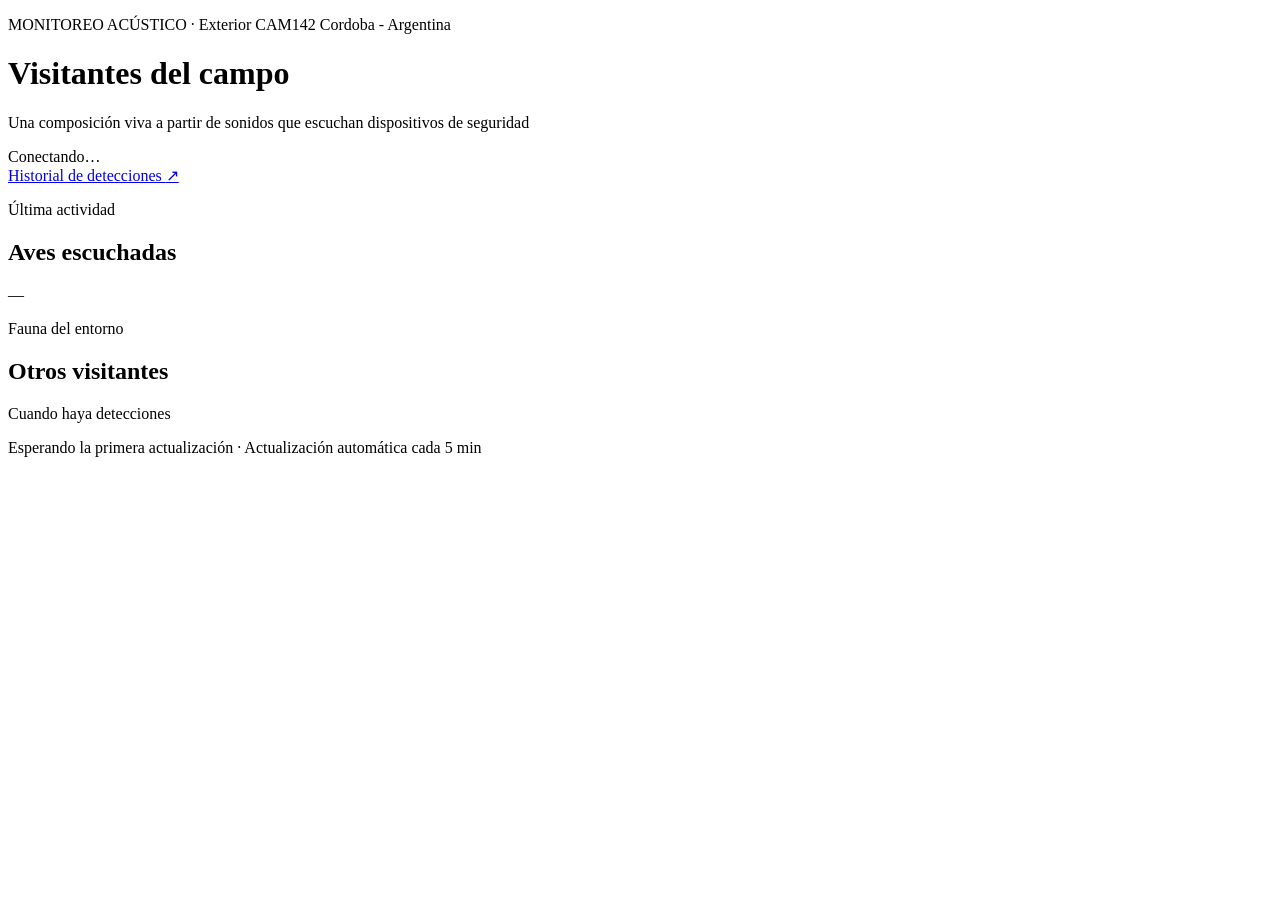
==== app/index.html @ 72a3278e "Add historical detections page" ====
<!doctype html>
<html lang="es">
  <head>
    <meta charset="utf-8" />
    <meta name="viewport" content="width=device-width, initial-scale=1" />
    <meta name="theme-color" content="#173b3f" />
    <title>Visitantes del campo</title>
    <link rel="stylesheet" href="/styles.css?v=3" />
  </head>
  <body>
    <main class="page-shell">
      <header class="masthead">
        <div>
          <p class="eyebrow">MONITOREO ACÚSTICO · Exterior CAM142 Cordoba - Argentina</p>
          <h1>Visitantes del campo</h1>
          <p class="subtitle">Una composición viva a partir de sonidos que escuchan dispositivos de seguridad</p>
        </div>
        <div class="status-pill" id="status-pill">
          <span class="status-dot"></span>
          <span id="status-text">Conectando…</span>
        </div>
      </header>

      <nav class="page-nav" aria-label="Navegación del proyecto">
        <a href="/history.html">Historial de detecciones <span aria-hidden="true">↗</span></a>
      </nav>

      <section class="collage-section" aria-labelledby="birds-title">
        <div class="section-heading">
          <div>
            <p class="section-kicker" id="activity-kicker">Última actividad</p>
            <h2 id="birds-title">Aves escuchadas</h2>
          </div>
          <p class="window-note" id="window-note">—</p>
        </div>
        <div class="collage" id="bird-collage" aria-live="polite"></div>
      </section>

      <section class="animals-section" aria-labelledby="animals-title">
        <div class="separator" aria-hidden="true"></div>
        <div class="section-heading animal-heading">
          <div>
            <p class="section-kicker">Fauna del entorno</p>
            <h2 id="animals-title">Otros visitantes</h2>
          </div>
          <p class="window-note" id="animal-note">Cuando haya detecciones</p>
        </div>
        <div class="animal-row" id="animal-row" aria-live="polite"></div>
      </section>

      <footer class="footer">
        <span id="last-updated">Esperando la primera actualización</span>
        <span>·</span>
        <span>Actualización automática cada 5 min</span>
      </footer>
    </main>

    <script src="/config.js?v=4"></script>
    <script src="/app.js?v=5" defer></script>
  </body>
</html>
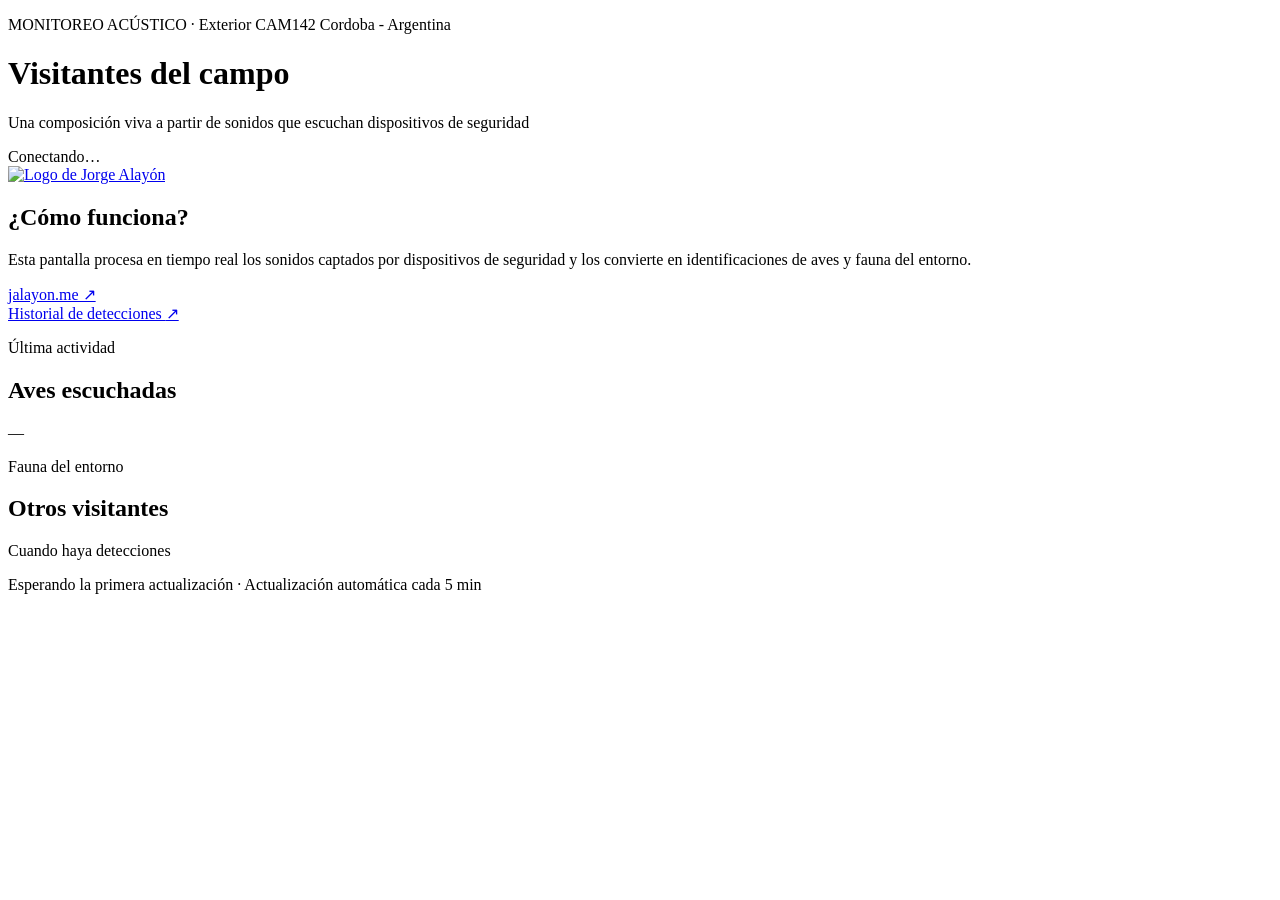
==== commit 8f80b297: "Add compact personal brand info widget" ====
--- a/app/index.html
+++ b/app/index.html
@@ -5,7 +5,7 @@
     <meta name="viewport" content="width=device-width, initial-scale=1" />
     <meta name="theme-color" content="#173b3f" />
     <title>Visitantes del campo</title>
-    <link rel="stylesheet" href="/styles.css?v=3" />
+    <link rel="stylesheet" href="/styles.css?v=4" />
   </head>
   <body>
     <main class="page-shell">
@@ -20,6 +20,17 @@
           <span id="status-text">Conectando…</span>
         </div>
       </header>
+
+      <aside class="brand-widget" aria-labelledby="brand-widget-title">
+        <a class="brand-widget-logo" id="brand-widget-link" href="https://jalayon.me" target="_blank" rel="noopener noreferrer" aria-label="Visitar jalayon.me">
+          <img id="brand-widget-image" src="https://www.jalayon.com.ar/home2024/images/author-photo.png" alt="Logo de Jorge Alayón" />
+        </a>
+        <div class="brand-widget-copy">
+          <h2 id="brand-widget-title">¿Cómo funciona?</h2>
+          <p>Esta pantalla procesa en tiempo real los sonidos captados por dispositivos de seguridad y los convierte en identificaciones de aves y fauna del entorno.</p>
+          <a class="brand-widget-link" href="https://jalayon.me" target="_blank" rel="noopener noreferrer">jalayon.me ↗</a>
+        </div>
+      </aside>
 
       <nav class="page-nav" aria-label="Navegación del proyecto">
         <a href="/history.html">Historial de detecciones <span aria-hidden="true">↗</span></a>
@@ -55,7 +66,8 @@
       </footer>
     </main>
 
-    <script src="/config.js?v=4"></script>
-    <script src="/app.js?v=5" defer></script>
+    <script src="/config.js?v=5"></script>
+    <script src="/names.js?v=1"></script>
+    <script src="/app.js?v=6" defer></script>
   </body>
 </html>
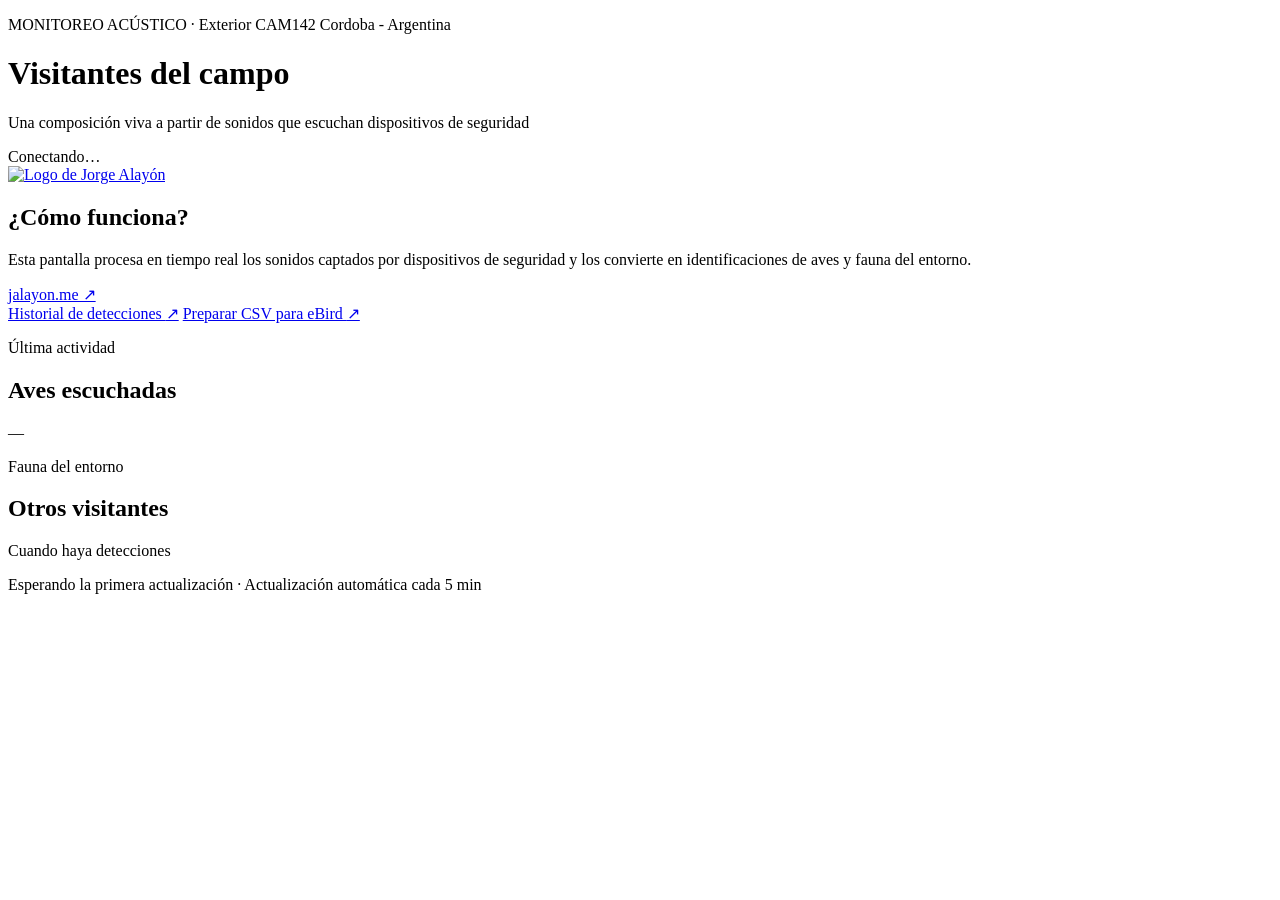
==== commit e79029dd: "Add reviewed eBird CSV exporter" ====
--- a/app/index.html
+++ b/app/index.html
@@ -34,6 +34,7 @@
 
       <nav class="page-nav" aria-label="Navegación del proyecto">
         <a href="/history.html">Historial de detecciones <span aria-hidden="true">↗</span></a>
+        <a href="/ebird.html">Preparar CSV para eBird <span aria-hidden="true">↗</span></a>
       </nav>
 
       <section class="collage-section" aria-labelledby="birds-title">
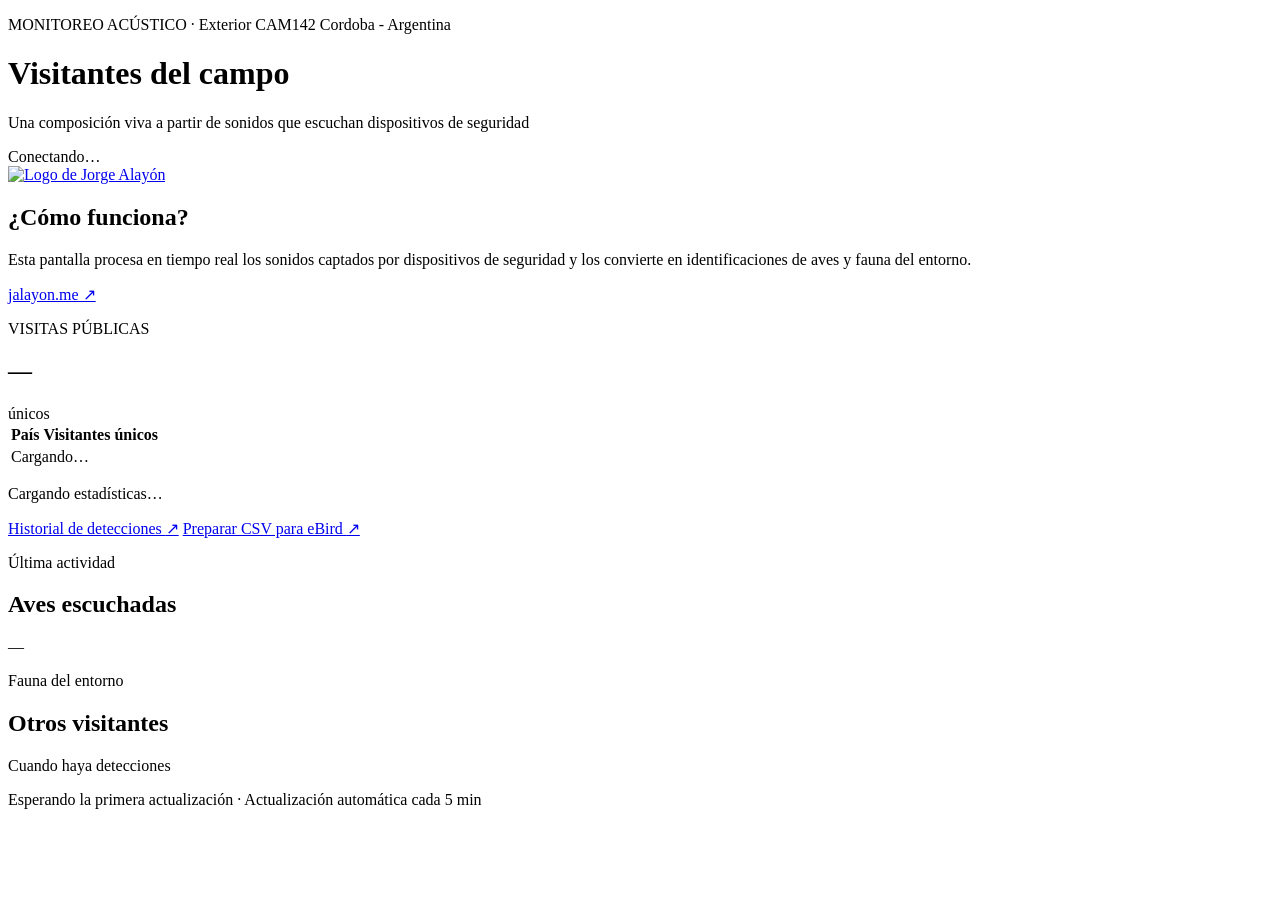
==== commit 696fed84: "Add privacy-conscious visitor analytics" ====
--- a/app/index.html
+++ b/app/index.html
@@ -4,8 +4,9 @@
     <meta charset="utf-8" />
     <meta name="viewport" content="width=device-width, initial-scale=1" />
     <meta name="theme-color" content="#173b3f" />
+    <link rel="icon" href="/assets/bird-placeholder.svg?v=1" type="image/svg+xml" />
     <title>Visitantes del campo</title>
-    <link rel="stylesheet" href="/styles.css?v=4" />
+    <link rel="stylesheet" href="/styles.css?v=5" />
   </head>
   <body>
     <main class="page-shell">
@@ -30,6 +31,27 @@
           <p>Esta pantalla procesa en tiempo real los sonidos captados por dispositivos de seguridad y los convierte en identificaciones de aves y fauna del entorno.</p>
           <a class="brand-widget-link" href="https://jalayon.me" target="_blank" rel="noopener noreferrer">jalayon.me ↗</a>
         </div>
+      </aside>
+
+      <aside class="visitor-stats" aria-labelledby="visitor-stats-title">
+        <div class="visitor-stats-heading">
+          <div>
+            <p class="section-kicker">VISITAS PÚBLICAS</p>
+            <h2 id="visitor-total">—</h2>
+          </div>
+          <span id="visitor-stats-title">únicos</span>
+        </div>
+        <div class="visitor-table-shell">
+          <table class="visitor-table">
+            <thead>
+              <tr><th>País</th><th>Visitantes únicos</th></tr>
+            </thead>
+            <tbody id="visitor-countries">
+              <tr><td colspan="2">Cargando…</td></tr>
+            </tbody>
+          </table>
+        </div>
+        <p class="visitor-stats-status" id="visitor-stats-status">Cargando estadísticas…</p>
       </aside>
 
       <nav class="page-nav" aria-label="Navegación del proyecto">
@@ -69,6 +91,7 @@
 
     <script src="/config.js?v=5"></script>
     <script src="/names.js?v=1"></script>
+    <script src="/analytics.js?v=1" defer></script>
     <script src="/app.js?v=6" defer></script>
   </body>
 </html>
